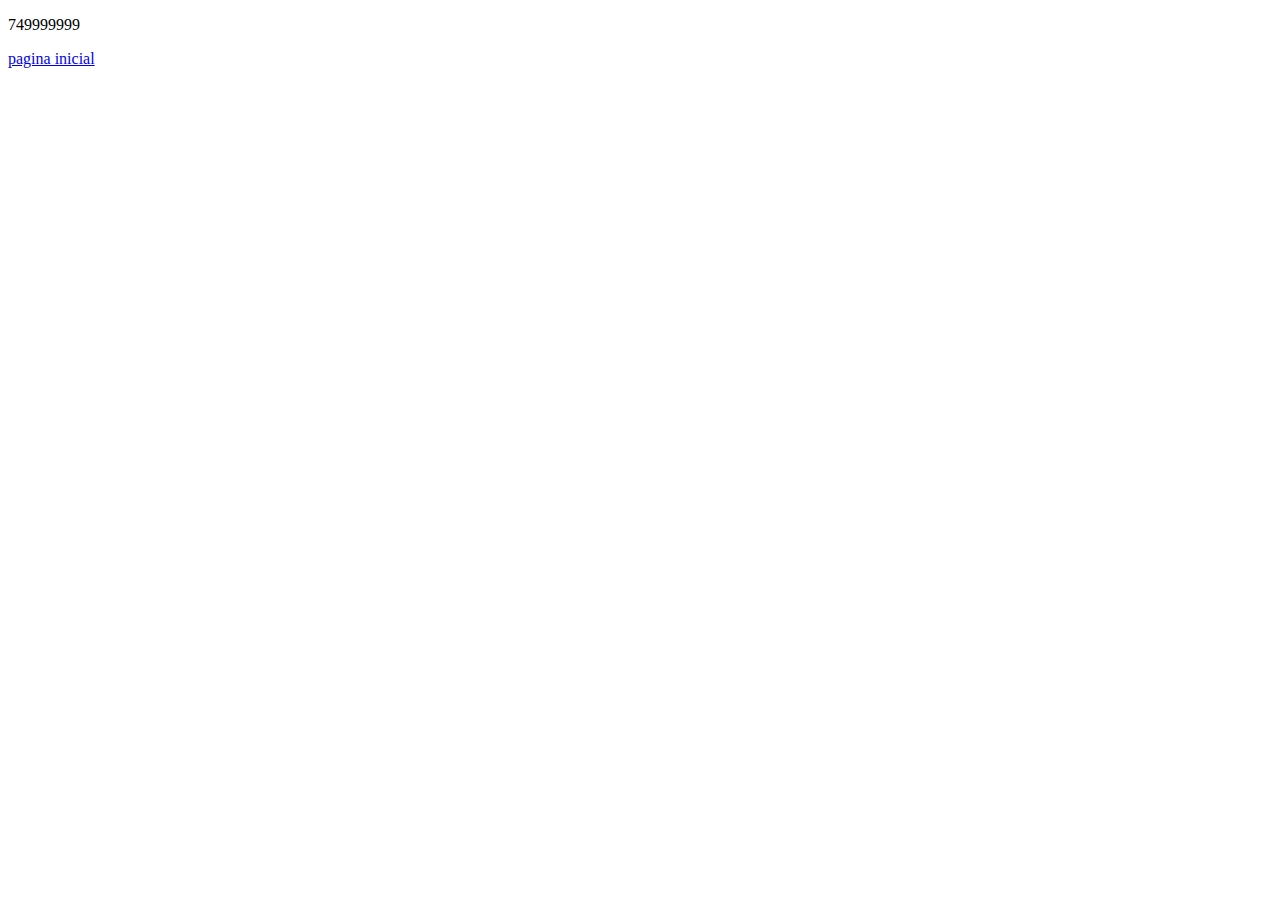
==== contato.html @ 90db77fe "adicionando links e videos" ====
<!DOCTYPE html>
<html lang="en">
<head>
    <meta charset="UTF-8">
    <meta http-equiv="X-UA-Compatible" content="IE=edge">
    <meta name="viewport" content="width=device-width, initial-scale=1.0">
    <title>Contato</title>
</head>
<body>
    <p>749999999</p>
    <li><a href="index.html">pagina inicial</a></li>

</body>
</html>
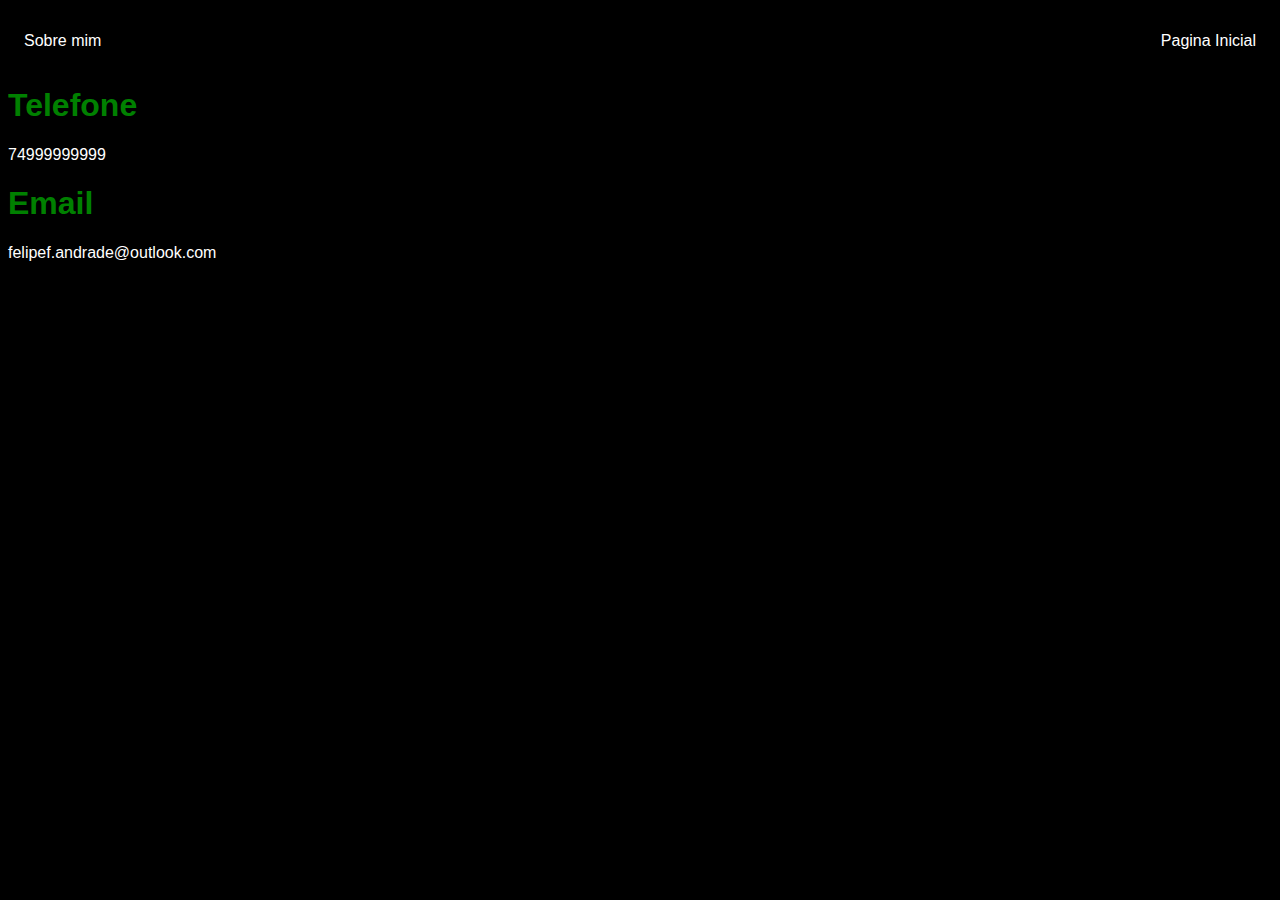
==== commit 9d250f82: "melhorias" ====
--- a/contato.html
+++ b/contato.html
@@ -5,10 +5,27 @@
     <meta http-equiv="X-UA-Compatible" content="IE=edge">
     <meta name="viewport" content="width=device-width, initial-scale=1.0">
     <title>Contato</title>
+    <link rel="stylesheet" href="style.css">
 </head>
 <body>
-    <p>749999999</p>
-    <li><a href="index.html">pagina inicial</a></li>
+    <nav>
+        <ul>
+          <li>
+            <a href="info.html"> Sobre mim</a>
+          </li>
+        
+          <li>
+            <a href="index.html">Pagina Inicial</a>
+          </li>
+        </ul>
+      </nav>
+
+    <div>
+       <h1>Telefone</h1>
+       <p>74999999999</p>
+       <h1>Email</h1>
+       <p>felipef.andrade@outlook.com</p>
+    </div>
 
 </body>
 </html>--- a/style.css
+++ b/style.css
@@ -0,0 +1,59 @@
+body{
+    color: white;
+    background-color: black;
+    font-family: Arial, Helvetica, sans-serif;
+}
+
+ul{
+    display: flex;
+    justify-content: space-between;
+    list-style-type: none;
+    align-items: center;
+    padding: 16px;
+}
+
+a{
+    color: white;
+    text-decoration: none;
+}
+
+header img{
+    width: 150px;
+    height: 150px;
+    border-radius: 50%;
+}
+
+.center{
+    text-align: center;
+}
+
+h1{
+    color: green;
+}
+
+footer img{
+    width: 40px;
+    height: 40px;
+}
+
+footer{
+    display: flex;
+    justify-content: center;
+}
+
+footer a {
+    margin: 20px;
+    text-align: center;
+}
+
+footer p{
+    margin-top: 2px;
+}
+
+.container{
+    padding: 0px 50px;
+}
+
+nav a:hover{
+    color: green;
+}